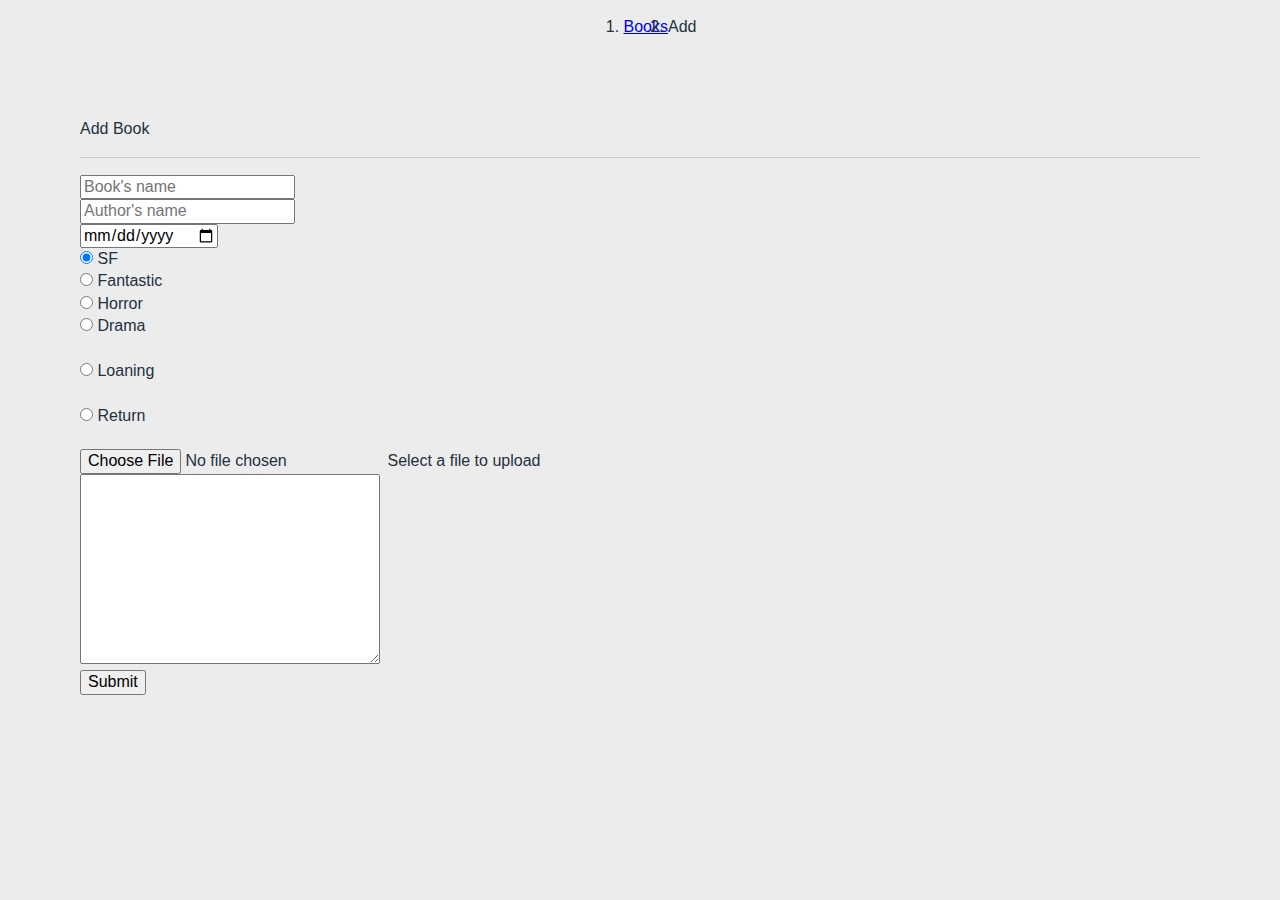
==== addBook.html @ 487f5db8 "add new form user (edit and add) and add new form book (edit and add)" ====
<!doctype html>
<html class="no-js" lang="fr">

<head>
    <meta charset="utf-8">
    <meta http-equiv="x-ua-compatible" content="ie=edge">
    <title>Detail User | Bibliothèque</title>
    <meta name="description" content="">
    <meta name="viewport" content="width=device-width, initial-scale=1, shrink-to-fit=no">

    <link rel="manifest" href="site.webmanifest">
    <link rel="apple-touch-icon" href="icon.png">
    <!-- Place favicon.ico in the root directory -->

    <link rel="stylesheet" href="https://use.fontawesome.com/releases/v5.6.3/css/all.css" integrity="sha384-UHRtZLI+pbxtHCWp1t77Bi1L4ZtiqrqD80Kn4Z8NTSRyMA2Fd33n5dQ8lWUE00s/"
        crossorigin="anonymous">
    <link rel="stylesheet" href="https://stackpath.bootstrapcdn.com/bootstrap/4.1.3/css/bootstrap.min.css" integrity="sha384-MCw98/SFnGE8fJT3GXwEOngsV7Zt27NXFoaoApmYm81iuXoPkFOJwJ8ERdknLPMO"
        crossorigin="anonymous">
    <link rel="stylesheet" href="css/normalize.css">
    <link rel="stylesheet" href="css/main.css">
    <link rel="stylesheet" href="css/styles.css">

</head>

<body>
    <!--[if lte IE 9]>
        <p class="browserupgrade">You are using an <strong>outdated</strong> browser. Please <a href="https://browsehappy.com/">upgrade your browser</a> to improve your experience and security.</p>
        <![endif]-->

    <nav role="navigation">
        <div id="menuToggle">
            <input type="checkbox" />
            <i class="fas fa-bars burger"></i>

            <div id="menu">
                <div class="admin-menu">
                    <i class="fas fa-user-circle icon-login"></i>
                        <hr class="connect_hr" />
                        <p class="text-admin">Admin</p>
                    <ul class="button">
                        <a class="link" href="users.html">
                            <li class="btn button-color text-light users ml-3" type="button">Users</li>
                        </a><br>
                        <a class="link" href="disconnect.html">
                            <li class="btn button-color text-light logout" type="button">Log out</li>
                        </a>
                    </ul>
                </div>
            </div>
        </div>
    </nav>

    <nav aria-label="breadcrumb">
        <ol class="breadcrumb bread">
            <li class="breadcrumb-item"><a href="home.html">Books</a></li>
            <li class="breadcrumb-item active" aria-current="page">Add</li>
        </ol>
    </nav>

    <main>
        <div class="row">
            <div class="m-auto addBook">

                <p>Add Book</p>
                <hr></hr>
                <form >
                    <input class="mt-3" type="text" name="book" id="book" placeholder="Book's name" /><br>
                    <input class="mt-3" type="text" name="author" id="author" placeholder="Author's name" /><br>
                    <input class="mt-3" type="date" name="release_date" id="release_date" /><br>
    
                    <div class="mt-3 form-check">
                        <input class="form-check-input" type="radio" name="Category" id="SF" value="SF" checked required>
                        <label class="form-check-label" for="sf">
                            SF
                        </label>
                    </div>
                    <div class="mt-3 form-check">
                        <input class="form-check-input" type="radio" name="Category" id="fantastic" value="Fantastic">
                        <label class="form-check-label" for="fantastic">
                            Fantastic
                        </label>
                    </div>
                    <div class="mt-3 form-check">
                        <input class="form-check-input" type="radio" name="Category" id="horror" value="Horror">
                        <label class="form-check-label" for="horror">
                            Horror
                        </label>
                    </div>
                    <div class="mt-3 form-check">
                        <input class="form-check-input" type="radio" name="Category" id="Drama" value="Drama">
                        <label class="form-check-label" for="Drama">
                            Drama
                        </label>
                    </div><br>

                    <div class="mt-3 form-check">
                        <input class="form-check-input" type="radio" name="Disponibility" id="loaning" value="loaning">
                        <label class="form-check-label" for="loaning">
                            Loaning
                        </label>
                    </div><br>
                    <div class="form-check">
                    <input class="form-check-input" type="radio" name="Disponibility" id="return" value="return">
                        <label class="form-check-label" for="return">
                            Return
                        </label>
                    </div><br>
    
                    <input type="file" name="fileupload" value="fileupload" id="fileupload">
                    <label for="fileupload"> Select a file to upload</label><br>
    
                    <textarea class="mt-3" type="text" id="content" name="content" rows="10" cols="30"></textarea><br>
                    <input class="mt-3" type="submit">    
                </form>

            </div>
        </div>
    </main>

    <script src="js/vendor/modernizr-3.6.0.min.js"></script>
    <script src="https://code.jquery.com/jquery-3.3.1.min.js" integrity="sha256-FgpCb/KJQlLNfOu91ta32o/NMZxltwRo8QtmkMRdAu8="
        crossorigin="anonymous"></script>
    <script>
        window.jQuery || document.write('<script src="js/vendor/jquery-3.3.1.min.js"><\/script>')
    </script>
    <script src="js/plugins.js"></script>
    <script src="js/main.js"></script>
    <script src="https://code.jquery.com/jquery-3.3.1.slim.min.js" integrity="sha384-q8i/X+965DzO0rT7abK41JStQIAqVgRVzpbzo5smXKp4YfRvH+8abtTE1Pi6jizo"
        crossorigin="anonymous"></script>
    <script src="https://cdnjs.cloudflare.com/ajax/libs/popper.js/1.14.3/umd/popper.min.js" integrity="sha384-ZMP7rVo3mIykV+2+9J3UJ46jBk0WLaUAdn689aCwoqbBJiSnjAK/l8WvCWPIPm49"
        crossorigin="anonymous"></script>
    <script src="https://stackpath.bootstrapcdn.com/bootstrap/4.1.3/js/bootstrap.min.js" integrity="sha384-ChfqqxuZUCnJSK3+MXmPNIyE6ZbWh2IMqE241rYiqJxyMiZ6OW/JmZQ5stwEULTy"
        crossorigin="anonymous"></script>

    <!-- Google Analytics: change UA-XXXXX-Y to be your site's ID. -->
    <script>
        window.ga = function () {
            ga.q.push(arguments)
        };
        ga.q = [];
        ga.l = +new Date;
        ga('create', 'UA-XXXXX-Y', 'auto');
        ga('send', 'pageview')
    </script>
    <script src="https://www.google-analytics.com/analytics.js" async defer></script>
</body>

</html>
---- css/main.css ----
/*! HTML5 Boilerplate v6.1.0 | MIT License | https://html5boilerplate.com/ */

/*
 * What follows is the result of much research on cross-browser styling.
 * Credit left inline and big thanks to Nicolas Gallagher, Jonathan Neal,
 * Kroc Camen, and the H5BP dev community and team.
 */

/* ==========================================================================
   Base styles: opinionated defaults
   ========================================================================== */

html {
    color: #222;
    font-size: 1em;
    line-height: 1.4;
}

/*
 * Remove text-shadow in selection highlight:
 * https://twitter.com/miketaylr/status/12228805301
 *
 * Vendor-prefixed and regular ::selection selectors cannot be combined:
 * https://stackoverflow.com/a/16982510/7133471
 *
 * Customize the background color to match your design.
 */

::-moz-selection {
    background: #b3d4fc;
    text-shadow: none;
}

::selection {
    background: #b3d4fc;
    text-shadow: none;
}

/*
 * A better looking default horizontal rule
 */

hr {
    display: block;
    height: 1px;
    border: 0;
    border-top: 1px solid #ccc;
    margin: 1em 0;
    padding: 0;
}

/*
 * Remove the gap between audio, canvas, iframes,
 * images, videos and the bottom of their containers:
 * https://github.com/h5bp/html5-boilerplate/issues/440
 */

audio,
canvas,
iframe,
img,
svg,
video {
    vertical-align: middle;
}

/*
 * Remove default fieldset styles.
 */

fieldset {
    border: 0;
    margin: 0;
    padding: 0;
}

/*
 * Allow only vertical resizing of textareas.
 */

textarea {
    resize: vertical;
}

/* ==========================================================================
   Browser Upgrade Prompt
   ========================================================================== */

.browserupgrade {
    margin: 0.2em 0;
    background: #ccc;
    color: #000;
    padding: 0.2em 0;
}

/* ==========================================================================
   Author's custom styles
   ========================================================================== */

















/* ==========================================================================
   Helper classes
   ========================================================================== */

/*
 * Hide visually and from screen readers
 */

.hidden {
    display: none !important;
}

/*
 * Hide only visually, but have it available for screen readers:
 * https://snook.ca/archives/html_and_css/hiding-content-for-accessibility
 *
 * 1. For long content, line feeds are not interpreted as spaces and small width
 *    causes content to wrap 1 word per line:
 *    https://medium.com/@jessebeach/beware-smushed-off-screen-accessible-text-5952a4c2cbfe
 */

.visuallyhidden {
    border: 0;
    clip: rect(0 0 0 0);
    height: 1px;
    margin: -1px;
    overflow: hidden;
    padding: 0;
    position: absolute;
    width: 1px;
    white-space: nowrap; /* 1 */
}

/*
 * Extends the .visuallyhidden class to allow the element
 * to be focusable when navigated to via the keyboard:
 * https://www.drupal.org/node/897638
 */

.visuallyhidden.focusable:active,
.visuallyhidden.focusable:focus {
    clip: auto;
    height: auto;
    margin: 0;
    overflow: visible;
    position: static;
    width: auto;
    white-space: inherit;
}

/*
 * Hide visually and from screen readers, but maintain layout
 */

.invisible {
    visibility: hidden;
}

/*
 * Clearfix: contain floats
 *
 * For modern browsers
 * 1. The space content is one way to avoid an Opera bug when the
 *    `contenteditable` attribute is included anywhere else in the document.
 *    Otherwise it causes space to appear at the top and bottom of elements
 *    that receive the `clearfix` class.
 * 2. The use of `table` rather than `block` is only necessary if using
 *    `:before` to contain the top-margins of child elements.
 */

.clearfix:before,
.clearfix:after {
    content: " "; /* 1 */
    display: table; /* 2 */
}

.clearfix:after {
    clear: both;
}

/* ==========================================================================
   EXAMPLE Media Queries for Responsive Design.
   These examples override the primary ('mobile first') styles.
   Modify as content requires.
   ========================================================================== */

@media only screen and (min-width: 35em) {
    /* Style adjustments for viewports that meet the condition */
}

@media print,
       (-webkit-min-device-pixel-ratio: 1.25),
       (min-resolution: 1.25dppx),
       (min-resolution: 120dpi) {
    /* Style adjustments for high resolution devices */
}

/* ==========================================================================
   Print styles.
   Inlined to avoid the additional HTTP request:
   https://www.phpied.com/delay-loading-your-print-css/
   ========================================================================== */

@media print {
    *,
    *:before,
    *:after {
        background: transparent !important;
        color: #000 !important; /* Black prints faster */
        -webkit-box-shadow: none !important;
        box-shadow: none !important;
        text-shadow: none !important;
    }

    a,
    a:visited {
        text-decoration: underline;
    }

    a[href]:after {
        content: " (" attr(href) ")";
    }

    abbr[title]:after {
        content: " (" attr(title) ")";
    }

    /*
     * Don't show links that are fragment identifiers,
     * or use the `javascript:` pseudo protocol
     */

    a[href^="#"]:after,
    a[href^="javascript:"]:after {
        content: "";
    }

    pre {
        white-space: pre-wrap !important;
    }
    pre,
    blockquote {
        border: 1px solid #999;
        page-break-inside: avoid;
    }

    /*
     * Printing Tables:
     * http://css-discuss.incutio.com/wiki/Printing_Tables
     */

    thead {
        display: table-header-group;
    }

    tr,
    img {
        page-break-inside: avoid;
    }

    p,
    h2,
    h3 {
        orphans: 3;
        widows: 3;
    }

    h2,
    h3 {
        page-break-after: avoid;
    }
}
---- css/styles.css ----
.card .user-icon {
  font-size: 100px;
  text-align: center;
  margin-top: 25px;
}

.bread {
  display: flex;
  justify-content: center;
}

.page_detail {
  width: 100%;
  margin-top: 10%;
}

.detail {
  width: 90%;
  margin: auto;
  color: #22313f;
  display: flex;
  flex-direction: column;
}
.detail .book_name, .detail .user_name {
  font-size: 50px;
  text-align: center;
}
.detail .book_list, .detail .user_list, .detail .button_list {
  list-style: none;
}
.detail .book_content {
  font-size: 15px;
}
.detail .book_img, .detail .user_img {
  width: 100%;
}
.detail .button-color {
  background-color: #2c82c9;
  color: #ececec;
}
.detail .button-color:hover {
  background: #22313f;
}

@media (min-width: 576px) {
  .page_detail {
    margin-top: 5%;
  }

  .detail {
    width: 75%;
  }
  .detail .book_img, .detail .user_img {
    width: 50% !important;
    margin: auto;
  }
}
@media (min-width: 992px) {
  .page_detail {
    margin-top: 0;
  }

  .detail {
    width: 50%;
  }
  .detail .book_img,
.detail .user_img {
    width: 50% !important;
    margin: auto;
  }
}
body {
  margin: 0;
  padding: 0;
  /* make it look decent enough */
  background: #ececec;
  color: #22313f;
  font-family: "Avenir Next", "Avenir", sans-serif;
}

#menuToggle {
  display: block;
  position: fixed;
  top: 50px;
  margin-left: 50px;
  z-index: 1;
  -webkit-user-select: none;
  user-select: none;
}

#menuToggle input {
  display: block;
  width: 50px;
  height: 50px;
  position: absolute;
  top: -20px;
  left: -25px;
  cursor: pointer;
  opacity: 0;
  /* hide this */
  z-index: 50;
  /* and place it over the hamburger */
  -webkit-touch-callout: none;
}

/*
* Just a quick hamburger
*/
#menuToggle span {
  display: block;
  width: 33px;
  height: 4px;
  margin-bottom: 5px;
  position: relative;
  background: #22313f;
  border-radius: 3px;
  z-index: 1;
  transform-origin: 4px 0px;
  transition: transform 0.5s cubic-bezier(0.77, 0.2, 0.05, 1), background 0.5s cubic-bezier(0.77, 0.2, 0.05, 1), opacity 0.55s ease;
}

/*
* Make this absolute positioned
* at the top left of the screen
*/
#menu {
  position: fixed;
  width: 75%;
  height: 110vh;
  margin: -100px 0 0 -50px;
  padding: 50px;
  padding-top: 160px;
  background: #2c82c9;
  list-style-type: none;
  -webkit-font-smoothing: antialiased;
  /* to stop flickering of text in safari */
  transform-origin: 0% 0%;
  transform: translate(-100%, 0);
  transition: transform 0.5s cubic-bezier(0.77, 0.2, 0.05, 1);
}

@media (min-width: 576px) {
  #menu {
    width: 50%;
  }
}
@media (min-width: 769px) {
  #menu {
    width: 25% !important;
  }
}
.burger {
  position: fixed;
  font-size: 50px;
  color: #22313f;
  z-index: 5;
  top: 30px;
  left: 30px;
}

/*
* And let's slide it in from the left
*/
#menuToggle input:checked ~ div {
  transform: none;
}

.admin-menu {
  margin: auto;
  width: 100%;
  text-align: center;
  display: flex;
  flex-direction: column;
}
.admin-menu .icon-login, .admin-menu .text-admin, .admin-menu .return-index, .admin-menu .link, .admin-menu .button-color {
  color: #ececec;
}
.admin-menu .icon-login {
  font-size: 125px;
}
.admin-menu .connect_hr {
  border-top: 1px solid #ececec;
}
.admin-menu .text-admin {
  font-size: 25px;
}
.admin-menu .button {
  position: absolute;
  bottom: 0;
  right: 0;
  margin-bottom: 40px;
  margin-right: 25px;
  justify-content: flex-end;
}
.admin-menu .button .users,
.admin-menu .button .logout {
  margin-top: 15px;
}
.admin-menu .return-index, .admin-menu .link {
  text-decoration: none;
}
.admin-menu:hover {
  text-decoration: none;
}
.admin-menu .button-color {
  background-color: #22313f;
}

.row {
  margin: 4rem;
}
.row .card {
  color: #22313f;
}
.row .card:hover {
  color: #22313f;
  text-decoration: none;
  box-shadow: 2px 2px 10px #22313f;
  transition: box-shadow 500ms;
}
.row .card .card-body {
  text-align: center;
}

@media (min-width: 769px) {
  .row {
    margin: 5rem;
  }
}
.button-add {
  justify-content: center;
  position: relative;
  bottom: 25px;
}
.button-add .button-color {
  background-color: #22313f;
  color: #ececec;
}

@media (min-width: 992px) {
  .button-add {
    justify-content: flex-end;
    margin-right: 6rem;
    bottom: 50px;
  }
}
.login, .add {
  background: #2c82c9;
  width: 100%;
  height: 100vh;
  max-height: 100vh;
  display: flex;
  align-items: center;
}
.login .connect, .login .register, .add .connect, .add .register {
  margin: auto;
  width: 75%;
  text-align: center;
}
@media (min-width: 576px) {
  .login .connect, .login .register, .add .connect, .add .register {
    width: 50%;
  }
}
.login .icon-login, .add .icon-login {
  font-size: 200px;
}
.login .register-title, .add .register-title {
  font-size: 75px;
}
.login .connect_hr, .add .connect_hr {
  border-top: 1px solid #22313f;
}
.login .text_connect, .login .icon-login, .login .register-title, .add .text_connect, .add .icon-login, .add .register-title {
  color: #ececec;
}
.login .click_here, .add .click_here {
  color: #ececec;
}
.login .click_here:hover, .add .click_here:hover {
  color: #ececec;
}

/*# sourceMappingURL=styles.css.map */
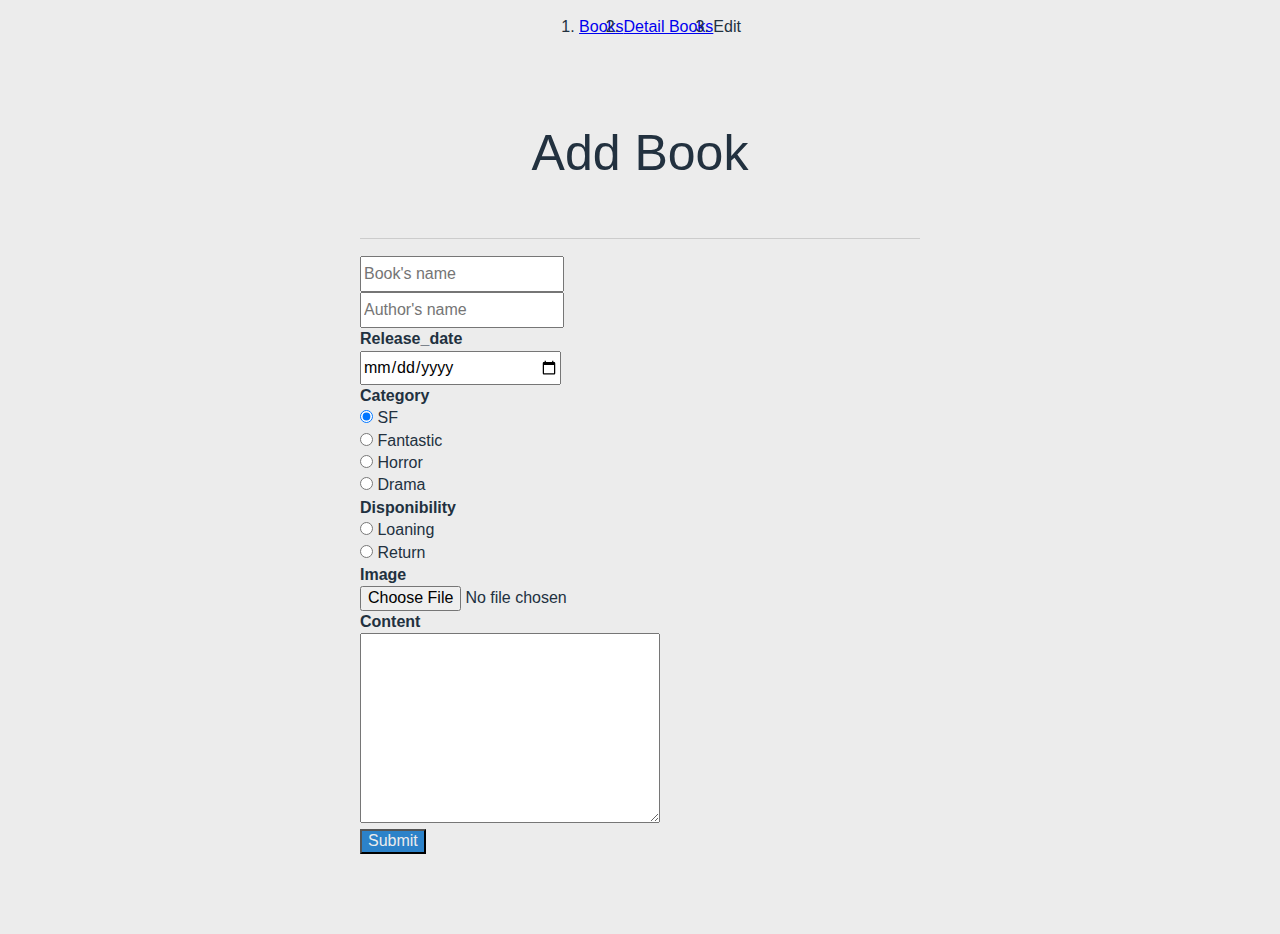
==== commit 833b5f46: "add last forms and try to use jquery code form animated button" ====
--- a/addBook.html
+++ b/addBook.html
@@ -35,8 +35,8 @@
             <div id="menu">
                 <div class="admin-menu">
                     <i class="fas fa-user-circle icon-login"></i>
-                        <hr class="connect_hr" />
-                        <p class="text-admin">Admin</p>
+                    <hr class="connect_hr" />
+                    <p class="text-admin">Admin</p>
                     <ul class="button">
                         <a class="link" href="users.html">
                             <li class="btn button-color text-light users ml-3" type="button">Users</li>
@@ -53,64 +53,85 @@
     <nav aria-label="breadcrumb">
         <ol class="breadcrumb bread">
             <li class="breadcrumb-item"><a href="home.html">Books</a></li>
-            <li class="breadcrumb-item active" aria-current="page">Add</li>
+            <li class="breadcrumb-item"><a href="detailBook.html">Detail Books</a></li>
+            <li class="breadcrumb-item active" aria-current="page">Edit</li>
         </ol>
     </nav>
 
     <main>
         <div class="row">
-            <div class="m-auto addBook">
+            <div class="m-auto addForm">
 
-                <p>Add Book</p>
-                <hr></hr>
-                <form >
-                    <input class="mt-3" type="text" name="book" id="book" placeholder="Book's name" /><br>
-                    <input class="mt-3" type="text" name="author" id="author" placeholder="Author's name" /><br>
-                    <input class="mt-3" type="date" name="release_date" id="release_date" /><br>
-    
-                    <div class="mt-3 form-check">
-                        <input class="form-check-input" type="radio" name="Category" id="SF" value="SF" checked required>
-                        <label class="form-check-label" for="sf">
-                            SF
-                        </label>
+                <p class="book_name">Add Book</p>
+                <hr>
+                </hr>
+                <form class="m-auto">
+                    <input class="mt-3 formBook" type="text" name="book" id="book" placeholder="Book's name" required /><br>
+                    <input class="mt-3 formBook" type="text" name="author" id="author" placeholder="Author's name"
+                        required /><br>
+
+                    <label class="my-3" for="release_date"><b>Release_date</b></label><br>
+                    <input class="formBook" type="date" name="release_date" id="release_date" required /><br>
+
+                    <div class="category">
+
+                        <label class="my-3" for="Category"><b>Category</b></label><br>
+                        <div class="form-check">
+                            <input class="form-check-input" type="radio" name="Category" id="SF" value="SF" checked
+                                required>
+                            <label class="form-check-label" for="sf">
+                                SF
+                            </label>
+                        </div>
+                        <div class="form-check">
+                            <input class="form-check-input" type="radio" name="Category" id="fantastic" value="Fantastic">
+                            <label class="form-check-label" for="fantastic">
+                                Fantastic
+                            </label>
+                        </div>
+                        <div class="form-check">
+                            <input class="form-check-input" type="radio" name="Category" id="horror" value="Horror">
+                            <label class="form-check-label" for="horror">
+                                Horror
+                            </label>
+                        </div>
+                        <div class="form-check">
+                            <input class="form-check-input" type="radio" name="Category" id="Drama" value="Drama">
+                            <label class="form-check-label" for="Drama">
+                                Drama
+                            </label>
+                        </div>
+
                     </div>
-                    <div class="mt-3 form-check">
-                        <input class="form-check-input" type="radio" name="Category" id="fantastic" value="Fantastic">
-                        <label class="form-check-label" for="fantastic">
-                            Fantastic
-                        </label>
+
+                    <div class="disponibility">
+                        <Label class="my-3" for="Disponibility"><b>Disponibility</b></Label>
+                        <div class="form-check">
+                            <input class="form-check-input" type="radio" name="Disponibility" id="loaning" value="loaning">
+                            <label class="form-check-label" for="loaning">
+                                Loaning
+                            </label>
+                        </div>
+                        <div class="form-check">
+                            <input class="form-check-input" type="radio" name="Disponibility" id="return" value="return">
+                            <label class="form-check-label" for="return">
+                                Return
+                            </label>
+                        </div>
+
                     </div>
-                    <div class="mt-3 form-check">
-                        <input class="form-check-input" type="radio" name="Category" id="horror" value="Horror">
-                        <label class="form-check-label" for="horror">
-                            Horror
-                        </label>
+
+                    <div class="Image">
+                        <label class="my-3" for="fileupload"><b>Image</b></label><br>
+                        <input type="file" name="fileupload" value="fileupload" id="fileupload">
                     </div>
-                    <div class="mt-3 form-check">
-                        <input class="form-check-input" type="radio" name="Category" id="Drama" value="Drama">
-                        <label class="form-check-label" for="Drama">
-                            Drama
-                        </label>
-                    </div><br>
 
-                    <div class="mt-3 form-check">
-                        <input class="form-check-input" type="radio" name="Disponibility" id="loaning" value="loaning">
-                        <label class="form-check-label" for="loaning">
-                            Loaning
-                        </label>
-                    </div><br>
-                    <div class="form-check">
-                    <input class="form-check-input" type="radio" name="Disponibility" id="return" value="return">
-                        <label class="form-check-label" for="return">
-                            Return
-                        </label>
-                    </div><br>
-    
-                    <input type="file" name="fileupload" value="fileupload" id="fileupload">
-                    <label for="fileupload"> Select a file to upload</label><br>
-    
-                    <textarea class="mt-3" type="text" id="content" name="content" rows="10" cols="30"></textarea><br>
-                    <input class="mt-3" type="submit">    
+                    <div class="content">
+                        <label class="my-3" for="content"><b>Content</b></label><br>
+                        <textarea type="text" id="content" name="content" rows="10" cols="30"></textarea><br>
+                    </div>
+
+                    <input class="btn button-color text-light mt-3" type="submit">
                 </form>
 
             </div>
--- a/css/styles.css
+++ b/css/styles.css
@@ -1,3 +1,23 @@
+.editForm, .addForm {
+  margin: auto;
+  width: 50%;
+}
+.editForm .user_name, .editForm .book_name, .addForm .user_name, .addForm .book_name {
+  font-size: 50px;
+  text-align: center;
+}
+.editForm .formUser, .editForm .formBook, .addForm .formUser, .addForm .formBook {
+  height: 30px;
+  width: 35%;
+}
+.editForm .button-color, .addForm .button-color {
+  background-color: #2c82c9;
+  color: #ececec;
+}
+.editForm .button-color:hover, .addForm .button-color:hover {
+  background: #22313f;
+}
+
 .card .user-icon {
   font-size: 100px;
   text-align: center;
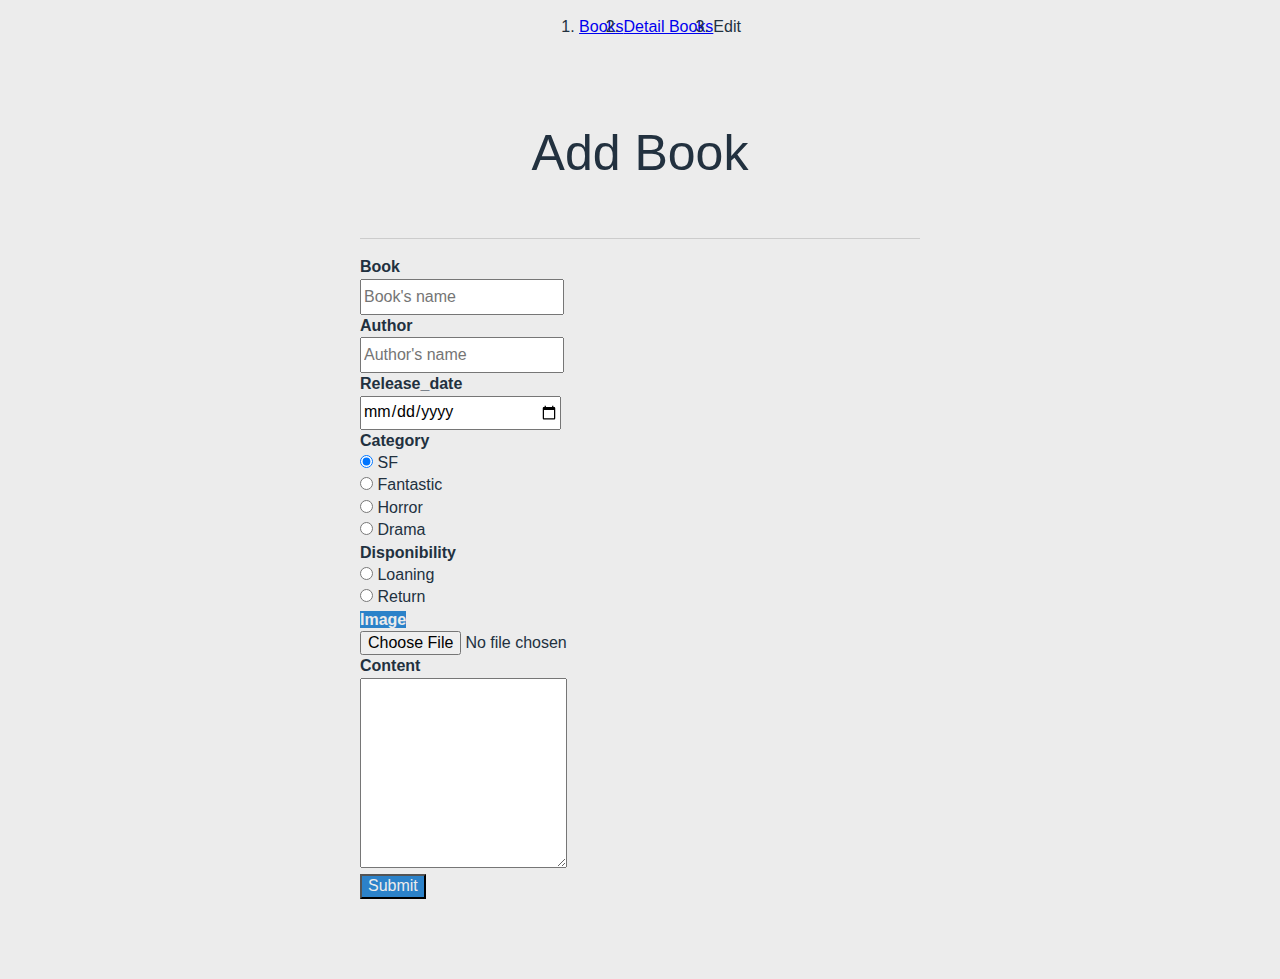
==== commit 32f9375e: "end of creating forms in HTML5 css3 responsive and adding loading to the buttons" ====
--- a/addBook.html
+++ b/addBook.html
@@ -7,78 +7,81 @@
     <title>Detail User | Bibliothèque</title>
     <meta name="description" content="">
     <meta name="viewport" content="width=device-width, initial-scale=1, shrink-to-fit=no">
-
+    
     <link rel="manifest" href="site.webmanifest">
     <link rel="apple-touch-icon" href="icon.png">
     <!-- Place favicon.ico in the root directory -->
-
+    
     <link rel="stylesheet" href="https://use.fontawesome.com/releases/v5.6.3/css/all.css" integrity="sha384-UHRtZLI+pbxtHCWp1t77Bi1L4ZtiqrqD80Kn4Z8NTSRyMA2Fd33n5dQ8lWUE00s/"
-        crossorigin="anonymous">
+    crossorigin="anonymous">
     <link rel="stylesheet" href="https://stackpath.bootstrapcdn.com/bootstrap/4.1.3/css/bootstrap.min.css" integrity="sha384-MCw98/SFnGE8fJT3GXwEOngsV7Zt27NXFoaoApmYm81iuXoPkFOJwJ8ERdknLPMO"
-        crossorigin="anonymous">
+    crossorigin="anonymous">
     <link rel="stylesheet" href="css/normalize.css">
     <link rel="stylesheet" href="css/main.css">
     <link rel="stylesheet" href="css/styles.css">
-
+    
 </head>
 
 <body>
     <!--[if lte IE 9]>
         <p class="browserupgrade">You are using an <strong>outdated</strong> browser. Please <a href="https://browsehappy.com/">upgrade your browser</a> to improve your experience and security.</p>
         <![endif]-->
-
-    <nav role="navigation">
-        <div id="menuToggle">
-            <input type="checkbox" />
-            <i class="fas fa-bars burger"></i>
-
-            <div id="menu">
-                <div class="admin-menu">
-                    <i class="fas fa-user-circle icon-login"></i>
-                    <hr class="connect_hr" />
-                    <p class="text-admin">Admin</p>
-                    <ul class="button">
-                        <a class="link" href="users.html">
-                            <li class="btn button-color text-light users ml-3" type="button">Users</li>
-                        </a><br>
-                        <a class="link" href="disconnect.html">
-                            <li class="btn button-color text-light logout" type="button">Log out</li>
-                        </a>
-                    </ul>
+        
+        <nav role="navigation">
+            <div id="menuToggle">
+                <input type="checkbox" />
+                <i class="fas fa-bars burger"></i>
+                
+                <div id="menu">
+                    <div class="admin-menu">
+                        <i class="fas fa-user-circle icon-login"></i>
+                        <hr class="connect_hr" />
+                        <p class="text-admin">Admin</p>
+                        <ul class="button">
+                            <a class="link" href="users.html">
+                                <li class="btn button-color text-light users ml-3" type="button">Users</li>
+                            </a><br>
+                            <a class="link" href="disconnect.html">
+                                <li class="btn button-color text-light logout" type="button">Log out</li>
+                            </a>
+                        </ul>
+                    </div>
                 </div>
             </div>
-        </div>
-    </nav>
-
-    <nav aria-label="breadcrumb">
-        <ol class="breadcrumb bread">
-            <li class="breadcrumb-item"><a href="home.html">Books</a></li>
-            <li class="breadcrumb-item"><a href="detailBook.html">Detail Books</a></li>
-            <li class="breadcrumb-item active" aria-current="page">Edit</li>
-        </ol>
-    </nav>
-
-    <main>
-        <div class="row">
-            <div class="m-auto addForm">
-
-                <p class="book_name">Add Book</p>
-                <hr>
+        </nav>
+        
+        <nav aria-label="breadcrumb">
+            <ol class="breadcrumb bread">
+                <li class="breadcrumb-item"><a href="home.html">Books</a></li>
+                <li class="breadcrumb-item"><a href="detailBook.html">Detail Books</a></li>
+                <li class="breadcrumb-item active" aria-current="page">Edit</li>
+            </ol>
+        </nav>
+        
+        <main>
+            <div class="row">
+                <div class="m-auto addForm">
+                    
+                    <p class="book_name">Add Book</p>
+                    <hr>
                 </hr>
                 <form class="m-auto">
-                    <input class="mt-3 formBook" type="text" name="book" id="book" placeholder="Book's name" required /><br>
-                    <input class="mt-3 formBook" type="text" name="author" id="author" placeholder="Author's name"
-                        required /><br>
-
+                    <Label class="my-3" for="book"><b>Book</b></Label><br>
+                    <input class="formBook" type="text" name="book" id="book" placeholder="Book's name" required /><br>
+                    
+                    <Label class="my-3" for="author"><b>Author</b></Label><br>
+                    <input class="formBook" type="text" name="author" id="author" placeholder="Author's name"
+                    required /><br>
+                    
                     <label class="my-3" for="release_date"><b>Release_date</b></label><br>
                     <input class="formBook" type="date" name="release_date" id="release_date" required /><br>
-
+                    
                     <div class="category">
-
+                        
                         <label class="my-3" for="Category"><b>Category</b></label><br>
                         <div class="form-check">
                             <input class="form-check-input" type="radio" name="Category" id="SF" value="SF" checked
-                                required>
+                            required>
                             <label class="form-check-label" for="sf">
                                 SF
                             </label>
@@ -101,9 +104,9 @@
                                 Drama
                             </label>
                         </div>
-
+                        
                     </div>
-
+                    
                     <div class="disponibility">
                         <Label class="my-3" for="Disponibility"><b>Disponibility</b></Label>
                         <div class="form-check">
@@ -118,52 +121,55 @@
                                 Return
                             </label>
                         </div>
-
+                        
                     </div>
-
+                    
                     <div class="Image">
-                        <label class="my-3" for="fileupload"><b>Image</b></label><br>
-                        <input type="file" name="fileupload" value="fileupload" id="fileupload">
+                        <label class="btn button-color my-3" for="fileupload"><b>Image</b></label><br>
+                        <input class="d-none" type="file" name="fileupload" value="" id="fileupload">
                     </div>
-
+                    
                     <div class="content">
-                        <label class="my-3" for="content"><b>Content</b></label><br>
-                        <textarea type="text" id="content" name="content" rows="10" cols="30"></textarea><br>
+                        <label for="content"><b>Content</b></label><br>
+                        <textarea type="text" id="content" name="content" rows="10" cols="20"></textarea><br>
                     </div>
-
-                    <input class="btn button-color text-light mt-3" type="submit">
+                    
+                    <input class="btn button-color text-light mt-3 has-spinner" type="submit">
                 </form>
-
+                
             </div>
         </div>
     </main>
-
-    <script src="js/vendor/modernizr-3.6.0.min.js"></script>
+    
     <script src="https://code.jquery.com/jquery-3.3.1.min.js" integrity="sha256-FgpCb/KJQlLNfOu91ta32o/NMZxltwRo8QtmkMRdAu8="
-        crossorigin="anonymous"></script>
+    crossorigin="anonymous"></script>
     <script>
         window.jQuery || document.write('<script src="js/vendor/jquery-3.3.1.min.js"><\/script>')
-    </script>
-    <script src="js/plugins.js"></script>
-    <script src="js/main.js"></script>
-    <script src="https://code.jquery.com/jquery-3.3.1.slim.min.js" integrity="sha384-q8i/X+965DzO0rT7abK41JStQIAqVgRVzpbzo5smXKp4YfRvH+8abtTE1Pi6jizo"
-        crossorigin="anonymous"></script>
-    <script src="https://cdnjs.cloudflare.com/ajax/libs/popper.js/1.14.3/umd/popper.min.js" integrity="sha384-ZMP7rVo3mIykV+2+9J3UJ46jBk0WLaUAdn689aCwoqbBJiSnjAK/l8WvCWPIPm49"
-        crossorigin="anonymous"></script>
-    <script src="https://stackpath.bootstrapcdn.com/bootstrap/4.1.3/js/bootstrap.min.js" integrity="sha384-ChfqqxuZUCnJSK3+MXmPNIyE6ZbWh2IMqE241rYiqJxyMiZ6OW/JmZQ5stwEULTy"
-        crossorigin="anonymous"></script>
-
-    <!-- Google Analytics: change UA-XXXXX-Y to be your site's ID. -->
-    <script>
-        window.ga = function () {
-            ga.q.push(arguments)
-        };
-        ga.q = [];
-        ga.l = +new Date;
-        ga('create', 'UA-XXXXX-Y', 'auto');
-        ga('send', 'pageview')
-    </script>
-    <script src="https://www.google-analytics.com/analytics.js" async defer></script>
-</body>
-
-</html>+        </script>
+        
+        <script src="js/vendor/modernizr-3.6.0.min.js"></script>
+        <script src="js/jquery.buttonLoader.js"></script>
+        <script src="js/plugins.js"></script>
+        <script src="js/main.js"></script>
+        
+        <!-- <script src="https://code.jquery.com/jquery-3.3.1.slim.min.js" integrity="sha384-q8i/X+965DzO0rT7abK41JStQIAqVgRVzpbzo5smXKp4YfRvH+8abtTE1Pi6jizo" -->
+            <!-- crossorigin="anonymous"></script> -->
+            <script src="https://cdnjs.cloudflare.com/ajax/libs/popper.js/1.14.3/umd/popper.min.js" integrity="sha384-ZMP7rVo3mIykV+2+9J3UJ46jBk0WLaUAdn689aCwoqbBJiSnjAK/l8WvCWPIPm49"
+            crossorigin="anonymous"></script>
+            <script src="https://stackpath.bootstrapcdn.com/bootstrap/4.1.3/js/bootstrap.min.js" integrity="sha384-ChfqqxuZUCnJSK3+MXmPNIyE6ZbWh2IMqE241rYiqJxyMiZ6OW/JmZQ5stwEULTy"
+            crossorigin="anonymous"></script>
+            
+            <!-- Google Analytics: change UA-XXXXX-Y to be your site's ID. -->
+            <script>
+                window.ga = function () {
+                    ga.q.push(arguments)
+                };
+                ga.q = [];
+                ga.l = +new Date;
+                ga('create', 'UA-XXXXX-Y', 'auto');
+                ga('send', 'pageview')
+            </script>
+            <script src="https://www.google-analytics.com/analytics.js" async defer></script>
+        </body>
+        
+        </html>--- a/css/styles.css
+++ b/css/styles.css
@@ -1,14 +1,37 @@
+.spinner {
+  display: inline-block;
+  opacity: 0;
+  width: 0;
+  -webkit-transition: opacity 0.25s, width 0.25s;
+  -moz-transition: opacity 0.25s, width 0.25s;
+  -o-transition: opacity 0.25s, width 0.25s;
+  transition: opacity 0.25s, width 0.25s;
+}
+
+.has-spinner.active {
+  cursor: progress;
+}
+
+.has-spinner.active .spinner {
+  opacity: 1;
+  width: auto;
+}
+
+.has-spinner.btn.active .spinner {
+  min-width: 20px;
+}
+
 .editForm, .addForm {
   margin: auto;
-  width: 50%;
+  width: 100%;
 }
 .editForm .user_name, .editForm .book_name, .addForm .user_name, .addForm .book_name {
-  font-size: 50px;
+  font-size: 48px;
   text-align: center;
 }
 .editForm .formUser, .editForm .formBook, .addForm .formUser, .addForm .formBook {
   height: 30px;
-  width: 35%;
+  width: 100%;
 }
 .editForm .button-color, .addForm .button-color {
   background-color: #2c82c9;
@@ -18,6 +41,36 @@
   background: #22313f;
 }
 
+@media (min-width: 576px) {
+  .editForm,
+.addForm {
+    width: 50% !important;
+  }
+
+  .formUser,
+.formBook {
+    width: 50% !important;
+  }
+
+  .user_name,
+.book_name {
+    font-size: 50px !important;
+  }
+}
+@media (min-width: 769px) {
+  .editForm, .addForm {
+    width: 50% !important;
+  }
+
+  .formUser, .formBook {
+    width: 35% !important;
+  }
+
+  .user_name,
+.book_name {
+    font-size: 50px !important;
+  }
+}
 .card .user-icon {
   font-size: 100px;
   text-align: center;
@@ -48,6 +101,14 @@
 .detail .book_list, .detail .user_list, .detail .button_list {
   list-style: none;
 }
+.detail .edit {
+  width: 100%;
+  display: inline-block;
+}
+.detail .delete {
+  width: 100%;
+  display: inline-block;
+}
 .detail .book_content {
   font-size: 15px;
 }
@@ -74,6 +135,10 @@
     width: 50% !important;
     margin: auto;
   }
+  .detail .delete {
+    width: 50%;
+    display: inline-block;
+  }
 }
 @media (min-width: 992px) {
   .page_detail {
@@ -87,6 +152,10 @@
 .detail .user_img {
     width: 50% !important;
     margin: auto;
+  }
+  .detail .delete {
+    width: 50%;
+    display: inline-block;
   }
 }
 body {
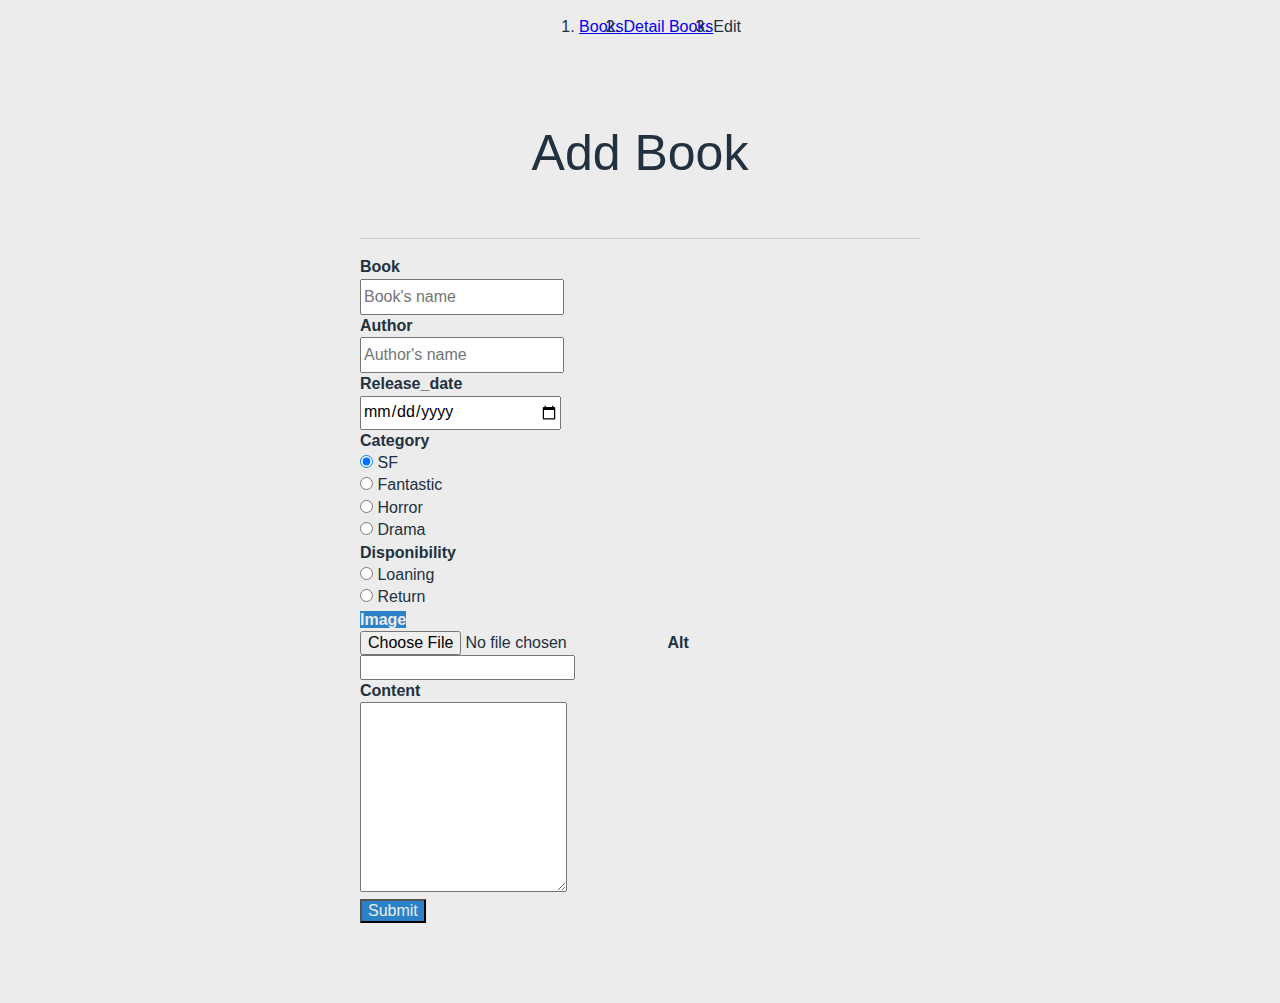
==== commit 650f424e: "End front and add new wireframe" ====
--- a/addBook.html
+++ b/addBook.html
@@ -127,9 +127,11 @@
                     <div class="Image">
                         <label class="btn button-color my-3" for="fileupload"><b>Image</b></label><br>
                         <input class="d-none" type="file" name="fileupload" value="" id="fileupload">
+                        <label for="alt"><b>Alt</b></label><br>
+                        <input type="text" name="alt" id="alt"/>
                     </div>
                     
-                    <div class="content">
+                    <div class="content mt-3">
                         <label for="content"><b>Content</b></label><br>
                         <textarea type="text" id="content" name="content" rows="10" cols="20"></textarea><br>
                     </div>
